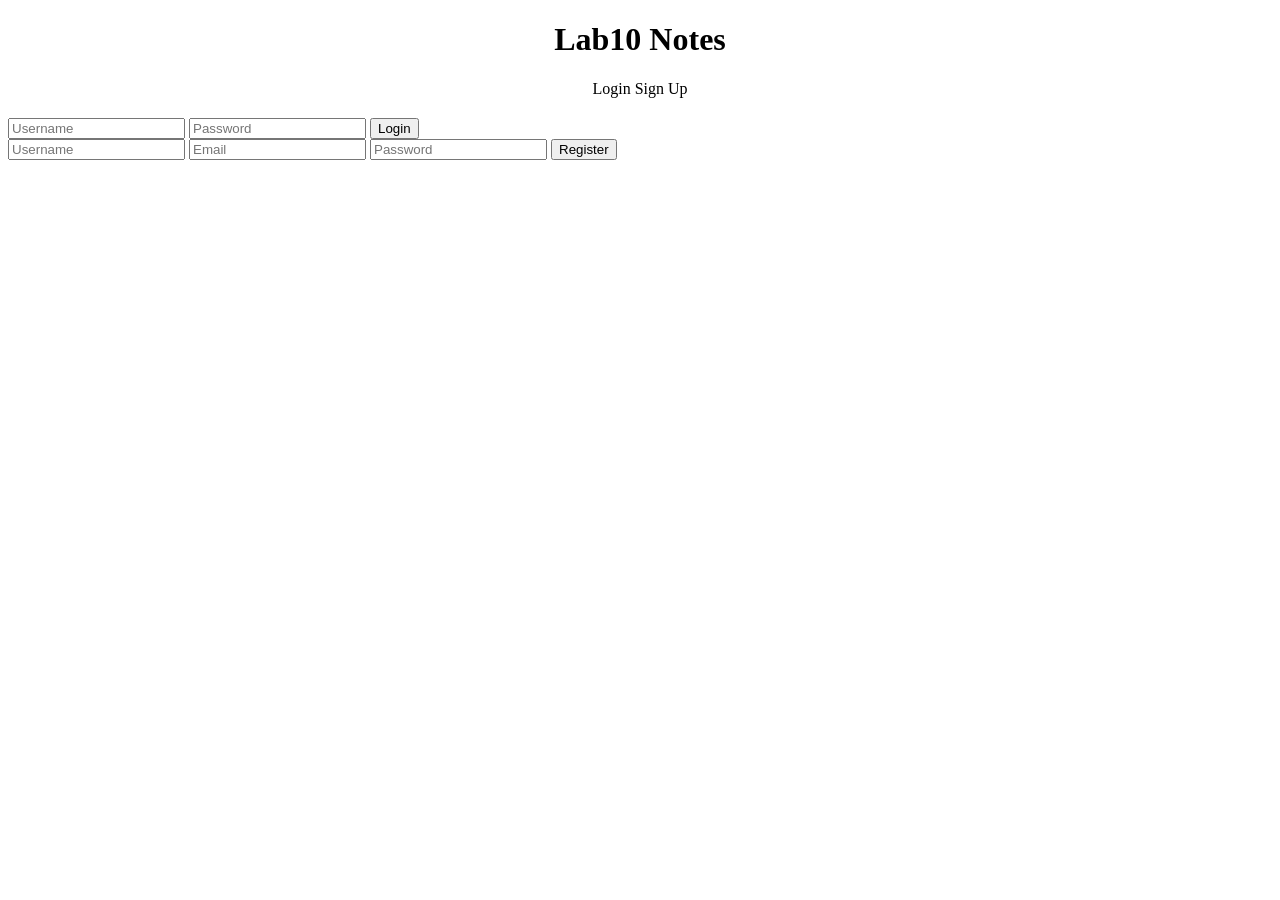
==== src/main/resources/templates/index.html @ 59fca8cb "10" ====
<!DOCTYPE html>
<html xmlns:th="http://www.thymeleaf.org">
<head>
    <meta charset="UTF-8">
    <title>Lab10 Notes - Login/Register</title>
    <link rel="stylesheet" th:href="@{/css/style.css}">
    <script th:src="@{/js/index.js}" defer></script>
</head>
<body>

<!-- Меню скрыто для не залогиненных -->
<div id="headerContainer" th:replace="~{fragments/header :: header}"></div>

<h1 style="text-align:center;">Lab10 Notes</h1>

<!-- Tabs -->
<div style="text-align:center; margin-bottom:20px;" id="tabsContainer">
    <span class="tab active" id="tab-login">Login</span>
    <span class="tab" id="tab-register">Sign Up</span>
</div>

<!-- Login Form -->
<div id="loginForm" class="form-container active">
    <input type="text" id="loginUsername" placeholder="Username" required>
    <input type="password" id="loginPassword" placeholder="Password" required>
    <button id="loginBtn">Login</button>
</div>

<!-- Register Form -->
<div id="registerForm" class="form-container">
    <input type="text" id="regUsername" placeholder="Username" required>
    <input type="email" id="regEmail" placeholder="Email" required>
    <input type="password" id="regPassword" placeholder="Password" required>
    <button id="registerBtn">Register</button>
</div>

<div th:replace="~{fragments/footer :: footer}"></div>
</body>
</html>
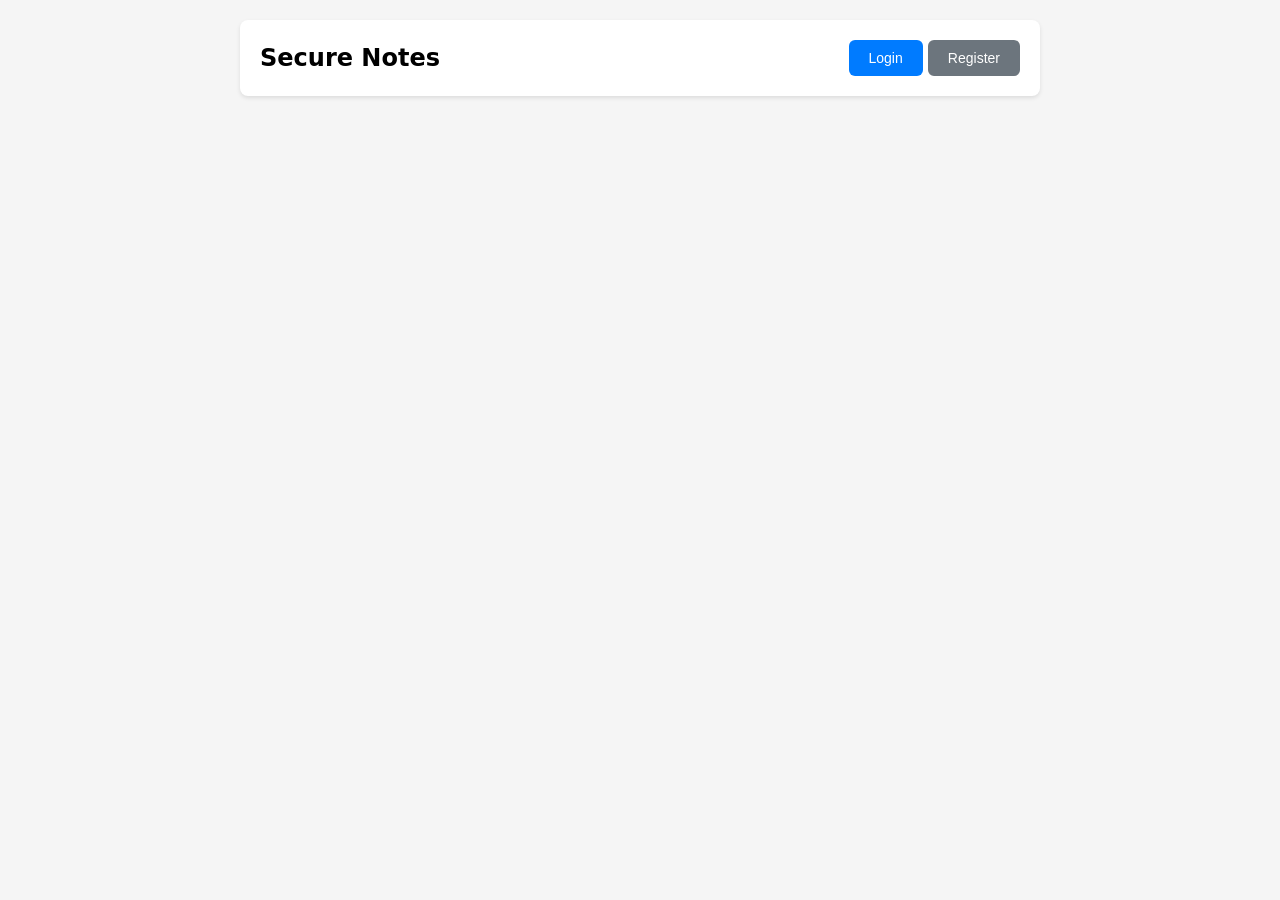
==== commit 8eb63481: "12" ====
--- a/src/main/resources/templates/index.html
+++ b/src/main/resources/templates/index.html
@@ -1,39 +1,329 @@
 <!DOCTYPE html>
-<html xmlns:th="http://www.thymeleaf.org">
+<html lang="en">
 <head>
     <meta charset="UTF-8">
-    <title>Lab10 Notes - Login/Register</title>
-    <link rel="stylesheet" th:href="@{/css/style.css}">
-    <script th:src="@{/js/index.js}" defer></script>
+    <meta name="viewport" content="width=device-width, initial-scale=1.0">
+    <title>Secure Notes</title>
+    <style>
+        * { margin: 0; padding: 0; box-sizing: border-box; }
+        body { font-family: system-ui, -apple-system, sans-serif; background: #f5f5f5; padding: 20px; }
+        .container { max-width: 800px; margin: 0 auto; }
+        .header { background: white; padding: 20px; border-radius: 8px; margin-bottom: 20px; display: flex; justify-content: space-between; align-items: center; box-shadow: 0 2px 4px rgba(0,0,0,0.1); }
+        .header h1 { font-size: 24px; }
+        .nav { display: flex; gap: 10px; }
+        .btn { padding: 10px 20px; border: none; border-radius: 6px; cursor: pointer; font-size: 14px; transition: background 0.2s; }
+        .btn-primary { background: #007bff; color: white; }
+        .btn-primary:hover { background: #0056b3; }
+        .btn-secondary { background: #6c757d; color: white; }
+        .btn-secondary:hover { background: #545b62; }
+        .card { background: white; padding: 20px; border-radius: 8px; margin-bottom: 20px; box-shadow: 0 2px 4px rgba(0,0,0,0.1); }
+        .form-group { margin-bottom: 15px; }
+        label { display: block; margin-bottom: 5px; font-weight: 500; }
+        input, textarea { width: 100%; padding: 10px; border: 1px solid #ddd; border-radius: 4px; font-size: 14px; }
+        textarea { min-height: 100px; resize: vertical; }
+        .note { padding: 15px; border: 1px solid #e0e0e0; border-radius: 4px; margin-bottom: 10px; }
+        .note h3 { margin-bottom: 10px; color: #333; }
+        .note p { color: #666; line-height: 1.6; }
+        .error { color: #dc3545; padding: 10px; background: #f8d7da; border-radius: 4px; margin-bottom: 15px; }
+        .success { color: #155724; padding: 10px; background: #d4edda; border-radius: 4px; margin-bottom: 15px; }
+        .hidden { display: none; }
+    </style>
 </head>
 <body>
-
-<!-- Меню скрыто для не залогиненных -->
-<div id="headerContainer" th:replace="~{fragments/header :: header}"></div>
-
-<h1 style="text-align:center;">Lab10 Notes</h1>
-
-<!-- Tabs -->
-<div style="text-align:center; margin-bottom:20px;" id="tabsContainer">
-    <span class="tab active" id="tab-login">Login</span>
-    <span class="tab" id="tab-register">Sign Up</span>
+<div class="container">
+    <!-- Header -->
+    <div class="header">
+        <h1>Secure Notes</h1>
+        <div class="nav">
+            <!-- Guest Menu -->
+            <div id="guestMenu">
+                <button class="btn btn-primary" onclick="showLogin()">Login</button>
+                <button class="btn btn-secondary" onclick="showRegister()">Register</button>
+            </div>
+            <!-- User Menu -->
+            <div id="userMenu" class="hidden">
+                <span id="username" style="margin-right: 15px;"></span>
+                <button class="btn btn-secondary" onclick="logout()">Logout</button>
+            </div>
+        </div>
+    </div>
+
+    <!-- Auth Forms -->
+    <div id="authSection">
+        <!-- Login Form -->
+        <div id="loginForm" class="card hidden">
+            <h2>Login</h2>
+            <div id="loginError"></div>
+            <form onsubmit="login(event)">
+                <div class="form-group">
+                    <label>Username</label>
+                    <input type="text" id="loginUsername" required>
+                </div>
+                <div class="form-group">
+                    <label>Password</label>
+                    <input type="password" id="loginPassword" required>
+                </div>
+                <button type="submit" class="btn btn-primary">Login</button>
+            </form>
+        </div>
+
+        <!-- Register Form -->
+        <div id="registerForm" class="card hidden">
+            <h2>Register</h2>
+            <div id="registerError"></div>
+            <form onsubmit="register(event)">
+                <div class="form-group">
+                    <label>Username</label>
+                    <input type="text" id="registerUsername" required>
+                </div>
+                <div class="form-group">
+                    <label>Password</label>
+                    <input type="password" id="registerPassword" required>
+                </div>
+                <button type="submit" class="btn btn-primary">Register</button>
+            </form>
+        </div>
+    </div>
+
+    <!-- Notes Section -->
+    <div id="notesSection" class="hidden">
+        <!-- Create Note Form -->
+        <div class="card">
+            <h2>Create New Note</h2>
+            <div id="noteError"></div>
+            <div id="noteSuccess"></div>
+            <form onsubmit="createNote(event)">
+                <div class="form-group">
+                    <label>Title</label>
+                    <input type="text" id="noteTitle" required>
+                </div>
+                <div class="form-group">
+                    <label>Content</label>
+                    <textarea id="noteContent" required></textarea>
+                </div>
+                <button type="submit" class="btn btn-primary">Create Note</button>
+            </form>
+        </div>
+
+        <!-- Notes List -->
+        <div class="card">
+            <h2>My Notes</h2>
+            <div id="notesList"></div>
+        </div>
+    </div>
 </div>
 
-<!-- Login Form -->
-<div id="loginForm" class="form-container active">
-    <input type="text" id="loginUsername" placeholder="Username" required>
-    <input type="password" id="loginPassword" placeholder="Password" required>
-    <button id="loginBtn">Login</button>
-</div>
-
-<!-- Register Form -->
-<div id="registerForm" class="form-container">
-    <input type="text" id="regUsername" placeholder="Username" required>
-    <input type="email" id="regEmail" placeholder="Email" required>
-    <input type="password" id="regPassword" placeholder="Password" required>
-    <button id="registerBtn">Register</button>
-</div>
-
-<div th:replace="~{fragments/footer :: footer}"></div>
+<script>
+    const API_URL = '';
+    let token = localStorage.getItem('token');
+
+    // Initialize UI
+    function init() {
+        if (token) {
+            checkAuth();
+        } else {
+            showGuestMenu();
+        }
+    }
+
+    // Check if token is valid and load notes
+    async function checkAuth() {
+        try {
+            const response = await fetch(`${API_URL}/api/notes`, {
+                headers: { 'Authorization': `Bearer ${token}` }
+            });
+
+            if (response.ok) {
+                showUserMenu();
+                loadNotes();
+            } else {
+                localStorage.removeItem('token');
+                token = null;
+                showGuestMenu();
+            }
+        } catch (error) {
+            localStorage.removeItem('token');
+            token = null;
+            showGuestMenu();
+        }
+    }
+
+    // Show/hide sections
+    function showGuestMenu() {
+        document.getElementById('guestMenu').classList.remove('hidden');
+        document.getElementById('userMenu').classList.add('hidden');
+        document.getElementById('authSection').classList.remove('hidden');
+        document.getElementById('notesSection').classList.add('hidden');
+    }
+
+    function showUserMenu() {
+        document.getElementById('guestMenu').classList.add('hidden');
+        document.getElementById('userMenu').classList.remove('hidden');
+        document.getElementById('authSection').classList.add('hidden');
+        document.getElementById('notesSection').classList.remove('hidden');
+
+        // Display email in header
+        const payload = JSON.parse(atob(token.split('.')[1]));
+        document.getElementById('username').textContent = payload.sub;
+    }
+
+    function showLogin() {
+        document.getElementById('loginForm').classList.remove('hidden');
+        document.getElementById('registerForm').classList.add('hidden');
+    }
+
+    function showRegister() {
+        document.getElementById('loginForm').classList.add('hidden');
+        document.getElementById('registerForm').classList.remove('hidden');
+    }
+
+    // Auth functions
+    async function login(event) {
+        event.preventDefault();
+        const username = document.getElementById('loginUsername').value;
+        const password = document.getElementById('loginPassword').value;
+
+        try {
+            const response = await fetch(`${API_URL}/auth/login`, {
+                method: 'POST',
+                headers: { 'Content-Type': 'application/json' },
+                body: JSON.stringify({ username, password })
+            });
+
+            const data = await response.json();
+
+            if (response.ok) {
+                token = data.token;
+                localStorage.setItem('token', token);
+                showUserMenu();
+                loadNotes();
+            } else {
+                document.getElementById('loginError').innerHTML =
+                    `<div class="error">${data.message || 'Login failed'}</div>`;
+            }
+        } catch (error) {
+            document.getElementById('loginError').innerHTML =
+                `<div class="error">Network error. Please try again.</div>`;
+        }
+    }
+
+    async function register(event) {
+        event.preventDefault();
+        const username = document.getElementById('registerUsername').value;
+        const password = document.getElementById('registerPassword').value;
+
+        try {
+            const response = await fetch(`${API_URL}/auth/register`, {
+                method: 'POST',
+                headers: { 'Content-Type': 'application/json' },
+                body: JSON.stringify({ username, password })
+            });
+
+            const data = await response.json();
+
+            if (response.ok) {
+                token = data.token;
+                localStorage.setItem('token', token);
+                showUserMenu();
+                loadNotes();
+            } else {
+                document.getElementById('registerError').innerHTML =
+                    `<div class="error">${data.message || 'Registration failed'}</div>`;
+            }
+        } catch (error) {
+            document.getElementById('registerError').innerHTML =
+                `<div class="error">Network error. Please try again.</div>`;
+        }
+    }
+
+    function logout() {
+        token = null;
+        localStorage.removeItem('token');
+        showGuestMenu();
+        document.getElementById('loginForm').classList.add('hidden');
+        document.getElementById('registerForm').classList.add('hidden');
+    }
+
+    // Notes functions
+    async function loadNotes() {
+        try {
+            const response = await fetch(`${API_URL}/api/notes`, {
+                headers: { 'Authorization': `Bearer ${token}` }
+            });
+
+            if (response.ok) {
+                const notes = await response.json();
+                displayNotes(notes);
+            } else {
+                document.getElementById('notesList').innerHTML =
+                    '<p style="color: #666;">Failed to load notes</p>';
+            }
+        } catch (error) {
+            document.getElementById('notesList').innerHTML =
+                '<p style="color: #666;">Error loading notes</p>';
+        }
+    }
+
+    function displayNotes(notes) {
+        const notesList = document.getElementById('notesList');
+
+        if (notes.length === 0) {
+            notesList.innerHTML = '<p style="color: #666;">No notes yet. Create your first note above!</p>';
+            return;
+        }
+
+        notesList.innerHTML = notes.map(note => `
+                <div class="note">
+                    <h3>${escapeHtml(note.title)}</h3>
+                    <p>${escapeHtml(note.content)}</p>
+                </div>
+            `).join('');
+    }
+
+    async function createNote(event) {
+        event.preventDefault();
+        const title = document.getElementById('noteTitle').value;
+        const content = document.getElementById('noteContent').value;
+
+        try {
+            const response = await fetch(`${API_URL}/api/notes`, {
+                method: 'POST',
+                headers: {
+                    'Content-Type': 'application/json',
+                    'Authorization': `Bearer ${token}`
+                },
+                body: JSON.stringify({ title, content })
+            });
+
+            if (response.ok) {
+                document.getElementById('noteTitle').value = '';
+                document.getElementById('noteContent').value = '';
+                document.getElementById('noteSuccess').innerHTML =
+                    '<div class="success">Note created successfully!</div>';
+                setTimeout(() => {
+                    document.getElementById('noteSuccess').innerHTML = '';
+                }, 3000);
+                loadNotes();
+            } else {
+                const data = await response.json();
+                document.getElementById('noteError').innerHTML =
+                    `<div class="error">${data.message || 'Failed to create note'}</div>`;
+            }
+        } catch (error) {
+            document.getElementById('noteError').innerHTML =
+                '<div class="error">Network error. Please try again.</div>';
+        }
+    }
+
+    // Utility
+    function escapeHtml(text) {
+        const div = document.createElement('div');
+        div.textContent = text;
+        return div.innerHTML;
+    }
+
+    // Initialize on load
+    init();
+</script>
 </body>
-</html>
+</html>
